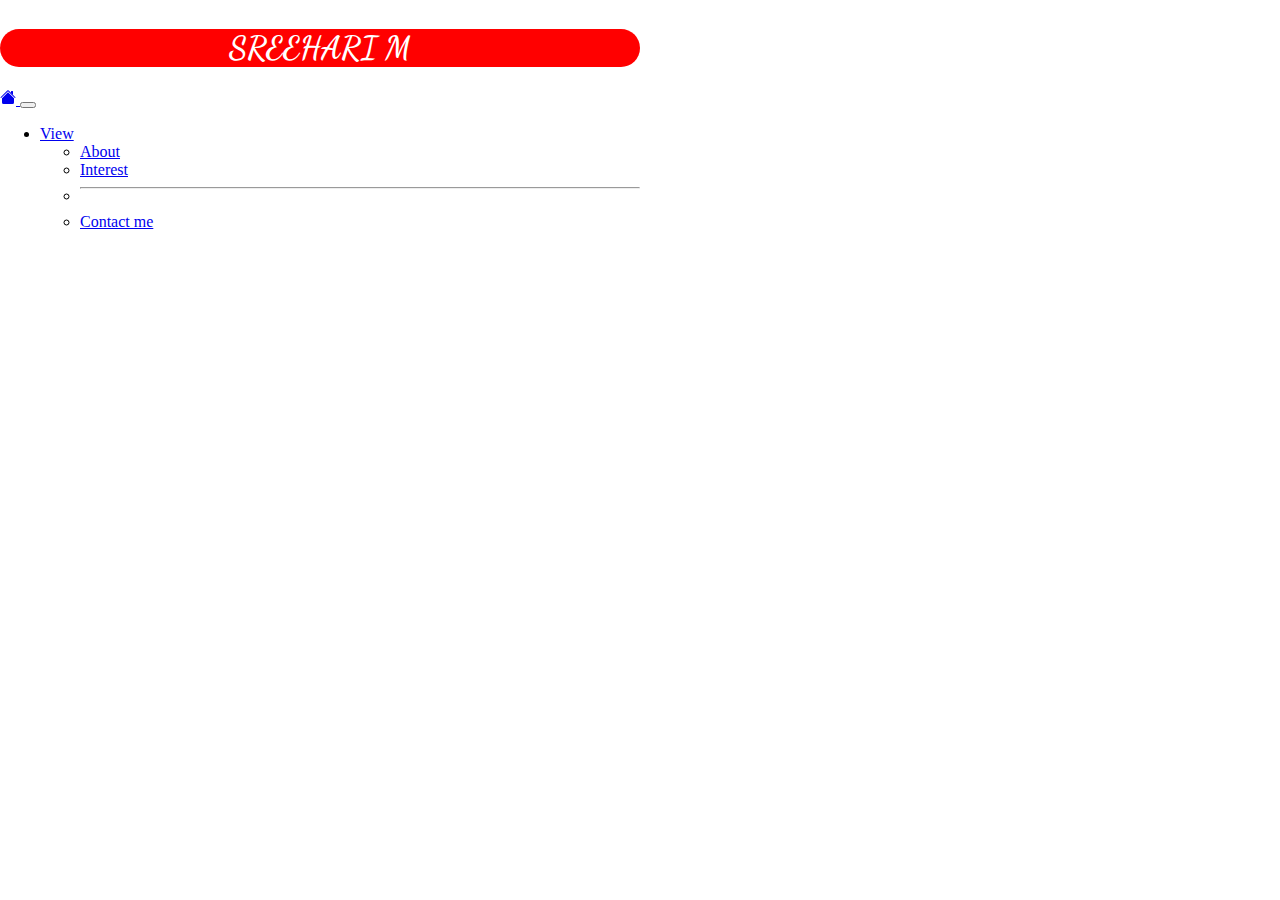
==== index.html @ 40db94b6 "Add files via upload" ====
<!DOCTYPE html>
<html lang="en" dir="ltr">
  <head>
    <meta charset="utf-8">
    <meta name="viewport" content="width=device-width, initial-scale=1, shrink-to-fit=no">
    <link rel="stylesheet" href="styles.css">
    <link rel="preconnect" href="https://fonts.gstatic.com">
    <link href="https://fonts.googleapis.com/css2?family=Dancing+Script:wght@700&display=swap" rel="stylesheet">
    <link rel="stylesheet" href="https://cdn.jsdelivr.net/npm/bootstrap@4.6.0/dist/css/bootstrap.min.css" integrity="sha384-B0vP5xmATw1+K9KRQjQERJvTumQW0nPEzvF6L/Z6nronJ3oUOFUFpCjEUQouq2+l" crossorigin="anonymous">
     <title> Sreehari M</title>
  </head>
  <div class=" sidebar">
  <div class="headbg">
  <h1 class="head">SREEHARI M</h1>
  </div>

  <div id="bg">
  </div>
  <nav class="navbar navbar-expand-lg-around navbar-light bg-info">
  <a class="navbar-brand" href="#"> <i class="bi bi-house-fill">
    <svg xmlns="http://www.w3.org/2000/svg" width="16" height="16" fill="currentColor" class="bi bi-house-fill" viewBox="0 0 16 16">
  <path fill-rule="evenodd" d="m8 3.293 6 6V13.5a1.5 1.5 0 0 1-1.5 1.5h-9A1.5 1.5 0 0 1 2 13.5V9.293l6-6zm5-.793V6l-2-2V2.5a.5.5 0 0 1 .5-.5h1a.5.5 0 0 1 .5.5z"/>
  <path fill-rule="evenodd" d="M7.293 1.5a1 1 0 0 1 1.414 0l6.647 6.646a.5.5 0 0 1-.708.708L8 2.207 1.354 8.854a.5.5 0 1 1-.708-.708L7.293 1.5z"/>
</svg>
  </i></a>
  <button class="navbar-toggler" type="button" data-toggle="collapse" data-target="#navbarScroll" aria-controls="navbarScroll" aria-expanded="false" aria-label="Toggle navigation">
    <span class="navbar-toggler-icon"></span>
  </button>
  <div class="collapse navbar-collapse" id="navbarScroll">
    <ul class="navbar-nav mr-auto my-2 my-lg-0 navbar-nav-scroll" style="max-height: 100px;">
    <!--   <li class="nav-item active">
        <a class="nav-link" href="#">Home <span class="sr-only">(current)</span></a>
      </li>
      <li class="nav-item">
        <a class="nav-link" href="#">Link</a>
      </li>-->
      <li class=" nav-item dropdown">
        <a class="nav-link dropdown-toggle" href="#" id="navbarScrollingDropdown" role="button" data-toggle="dropdown" aria-expanded="false">
          View
        </a>
        <ul class="dropdown-menu" aria-labelledby="navbarScrollingDropdown">
          <li><a class="dropdown-item" href="#">About</a></li>
          <li><a class="dropdown-item" href="#">Interest</a></li>
          <li><hr class="dropdown-divider"></li>
          <li><a class="dropdown-item" href="#">Contact me</a></li>
        </ul>
      </li>
      <!--<li class="nav-item">
        <a class="nav-link disabled" href="#" tabindex="-1" aria-disabled="true">Link</a>
      </li>-->
    </ul>
  <!--  <form class="d-flex">
      <input class="form-control mr-2" type="search" placeholder="Search" aria-label="Search">
      <button class="btn btn-outline-success" type="submit">Search</button>
    </form> -->
  </div>
</nav>
</div>
  <body>
    <script src="https://code.jquery.com/jquery-3.5.1.slim.min.js" integrity="sha384-DfXdz2htPH0lsSSs5nCTpuj/zy4C+OGpamoFVy38MVBnE+IbbVYUew+OrCXaRkfj" crossorigin="anonymous"></script>
    <script src="https://cdn.jsdelivr.net/npm/bootstrap@4.6.0/dist/js/bootstrap.bundle.min.js" integrity="sha384-Piv4xVNRyMGpqkS2by6br4gNJ7DXjqk09RmUpJ8jgGtD7zP9yug3goQfGII0yAns" crossorigin="anonymous"></script>
  </body>
</html>
---- styles.css ----
.head {text-align:center;
  color:white;
  font-family: 'Dancing Script', cursive;}
.headbg{background-color: red;
 border-radius:25px;}
#bg{height: 100%;
  width: 100%;

  position: absolute;
  z-index:-1;
  background-image:url('back/images/bgimage1.jpg')
  clip-path: polygon(84% 0%, 65% 0%, 26% 0%, 0% 0%, 0% 27%, 0% 75%, 0% 100%, 9% 9%, 50% 16%, 90% 8%, 100% 100%, 100% 76%, 100% 45%, 100% 0%);
}
.sidebar{position: absolute;
  left:0;
width: 50%;}
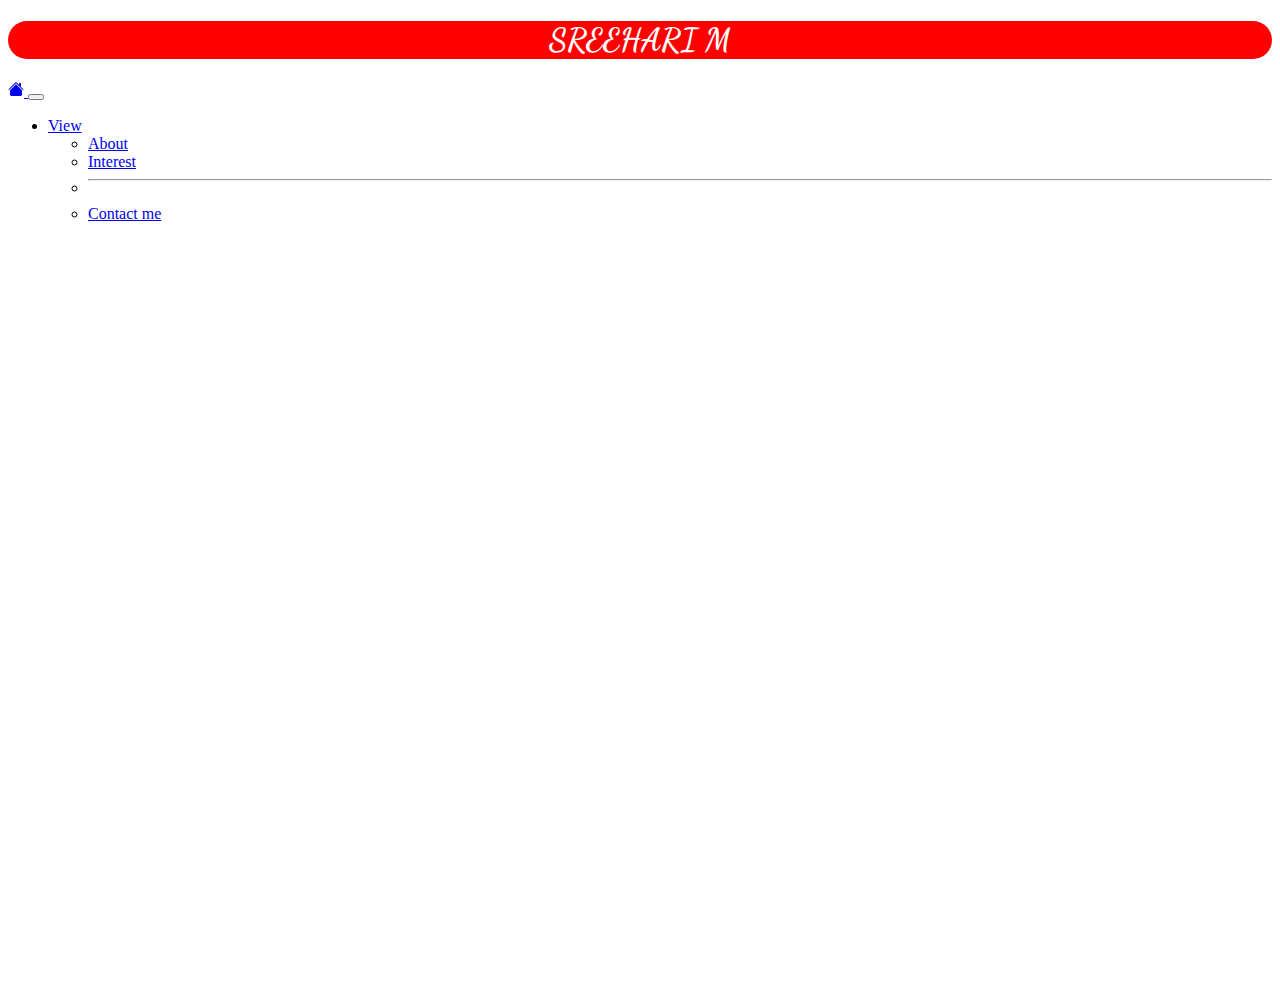
==== commit dd9e29b6: "Update index.html" ====
--- a/index.html
+++ b/index.html
@@ -9,7 +9,6 @@
     <link rel="stylesheet" href="https://cdn.jsdelivr.net/npm/bootstrap@4.6.0/dist/css/bootstrap.min.css" integrity="sha384-B0vP5xmATw1+K9KRQjQERJvTumQW0nPEzvF6L/Z6nronJ3oUOFUFpCjEUQouq2+l" crossorigin="anonymous">
      <title> Sreehari M</title>
   </head>
-  <div class=" sidebar">
   <div class="headbg">
   <h1 class="head">SREEHARI M</h1>
   </div>
@@ -55,7 +54,6 @@
     </form> -->
   </div>
 </nav>
-</div>
   <body>
     <script src="https://code.jquery.com/jquery-3.5.1.slim.min.js" integrity="sha384-DfXdz2htPH0lsSSs5nCTpuj/zy4C+OGpamoFVy38MVBnE+IbbVYUew+OrCXaRkfj" crossorigin="anonymous"></script>
     <script src="https://cdn.jsdelivr.net/npm/bootstrap@4.6.0/dist/js/bootstrap.bundle.min.js" integrity="sha384-Piv4xVNRyMGpqkS2by6br4gNJ7DXjqk09RmUpJ8jgGtD7zP9yug3goQfGII0yAns" crossorigin="anonymous"></script>
